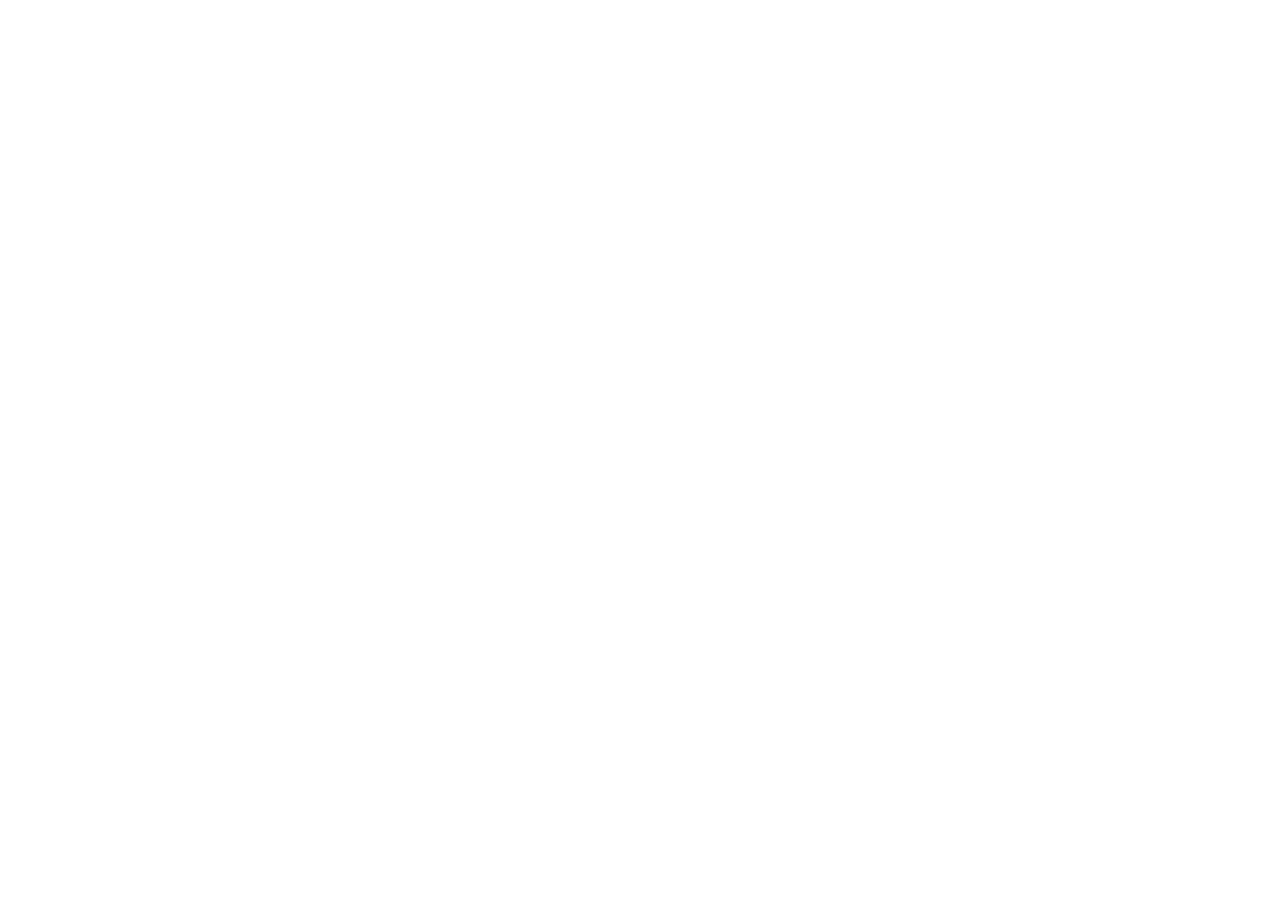
==== frontend/index.html @ 1c2260e7 "Add structure of the main page" ====
<!DOCTYPE html>
<html lang="es">
<head>
  <meta charset="UTF-8">
  <meta name="viewport" content="width=device-width, initial-scale=1.0">
  <link href="https://cdn.jsdelivr.net/npm/bootstrap@5.3.3/dist/css/bootstrap.min.css" rel="stylesheet" integrity="sha384-QWTKZyjpPEjISv5WaRU9OFeRpok6YctnYmDr5pNlyT2bRjXh0JMhjY6hW+ALEwIH" crossorigin="anonymous">
  <title>OVI</title>
</head>
<body>
  <header>

  </header>
  <main>

  </main>
  <footer>

  </footer>
  <script src="https://cdn.jsdelivr.net/npm/bootstrap@5.3.3/dist/js/bootstrap.bundle.min.js" integrity="sha384-YvpcrYf0tY3lHB60NNkmXc5s9fDVZLESaAA55NDzOxhy9GkcIdslK1eN7N6jIeHz" crossorigin="anonymous"></script>
</body>
</html>
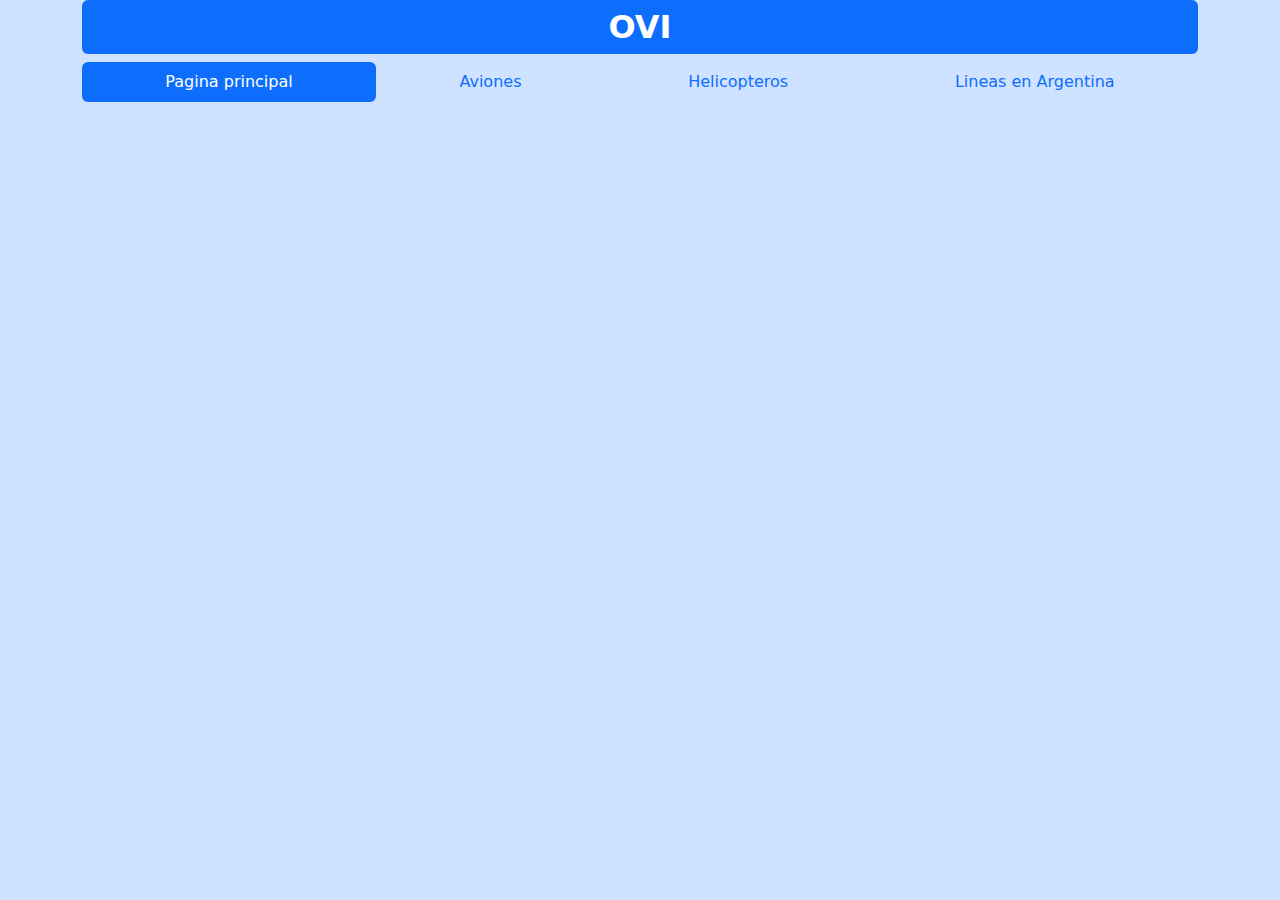
==== commit 2c003503: "Add H1 and NAVBAR" ====
--- a/frontend/index.html
+++ b/frontend/index.html
@@ -6,10 +6,27 @@
   <link href="https://cdn.jsdelivr.net/npm/bootstrap@5.3.3/dist/css/bootstrap.min.css" rel="stylesheet" integrity="sha384-QWTKZyjpPEjISv5WaRU9OFeRpok6YctnYmDr5pNlyT2bRjXh0JMhjY6hW+ALEwIH" crossorigin="anonymous">
   <title>OVI</title>
 </head>
-<body>
+<body class="bg-primary-subtle">
   <header>
+      <div class="container">
+          <h1 class="text-center badge text-wrap text-bg-primary fs-2" style="width: 100%;">OVI</h1>
+          <ul class="nav nav-pills nav-fill">
+              <li class="nav-item">
+                <a class="nav-link active" aria-current="page" href="/index.html">Pagina principal</a>
+              </li>
+              <li class="nav-item">
+                <a class="nav-link" href="/Aviones/index.html">Aviones</a>
+              </li>
+              <li class="nav-item">
+                <a class="nav-link" href="/Helicopteros/index.html">Helicopteros</a>
+              </li>
+              <li class="nav-item">
+                <a class="nav-link" href="/LineasArgentinas/index.html">Lineas en Argentina</a>
+              </li>
+            </ul>
+      </div>
+  </header>
 
-  </header>
   <main>
 
   </main>
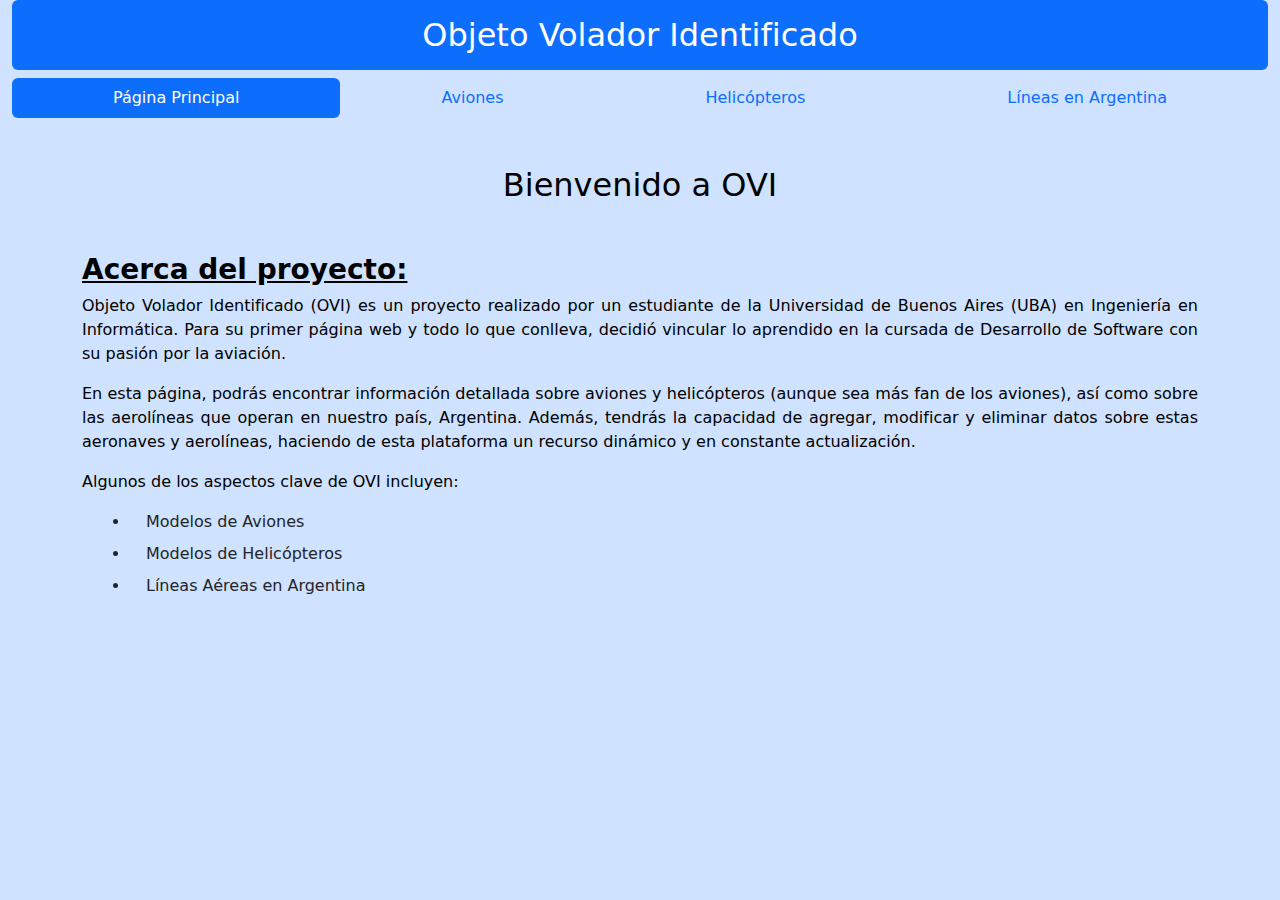
==== commit 7e400f2b: "Add project description to the homepage and imporve design aspects" ====
--- a/frontend/index.html
+++ b/frontend/index.html
@@ -4,31 +4,68 @@
   <meta charset="UTF-8">
   <meta name="viewport" content="width=device-width, initial-scale=1.0">
   <link href="https://cdn.jsdelivr.net/npm/bootstrap@5.3.3/dist/css/bootstrap.min.css" rel="stylesheet" integrity="sha384-QWTKZyjpPEjISv5WaRU9OFeRpok6YctnYmDr5pNlyT2bRjXh0JMhjY6hW+ALEwIH" crossorigin="anonymous">
+  <style>
+    a{
+      text-decoration: none;
+      color: inherit;
+    }
+    a:hover{
+      color: #000;
+      text-decoration: underline;
+    }
+    main{
+      text-align: justify;
+    }
+  </style>
   <title>OVI</title>
 </head>
 <body class="bg-primary-subtle">
   <header>
-      <div class="container">
-          <h1 class="text-center badge text-wrap text-bg-primary fs-2" style="width: 100%;">OVI</h1>
+      <div class="container-xxl">
+          <h1 class="text-center pt-3 pb-3 rounded text-bg-primary fs-2" style="width: 100%;">Objeto Volador Identificado</h1>
           <ul class="nav nav-pills nav-fill">
               <li class="nav-item">
-                <a class="nav-link active" aria-current="page" href="/index.html">Pagina principal</a>
+                <a class="nav-link active" aria-current="page" href="/index.html">Página Principal</a>
               </li>
               <li class="nav-item">
                 <a class="nav-link" href="/Aviones/index.html">Aviones</a>
               </li>
               <li class="nav-item">
-                <a class="nav-link" href="/Helicopteros/index.html">Helicopteros</a>
+                <a class="nav-link" href="/Helicopteros/index.html">Helicópteros</a>
               </li>
               <li class="nav-item">
-                <a class="nav-link" href="/LineasArgentinas/index.html">Lineas en Argentina</a>
+                <a class="nav-link" href="/LineasArgentinas/index.html">Líneas en Argentina</a>
               </li>
             </ul>
       </div>
   </header>
 
   <main>
-
+    <div class="container">
+      <div class="row">
+        <div class="col-12">
+          <h2 class="text-center text-black mt-5 mb-5">Bienvenido a OVI</h2>
+          <p class="text-black"></p>
+        </div>
+      </div>
+      <div class="row mb-3">
+        <div class="col-12">
+          <h3 class="text-black fw-bolder text-decoration-underline">Acerca del proyecto:</h3>
+          <p class="text-black">Objeto Volador Identificado (OVI) es un proyecto realizado por un estudiante de la Universidad de Buenos Aires (UBA) en Ingeniería en Informática. Para su primer página web y todo lo que conlleva, decidió vincular lo aprendido en la cursada de Desarrollo de Software con su pasión por la aviación.</p>
+          <p class="text-black">En esta página, podrás encontrar información detallada sobre aviones y helicópteros (aunque sea más fan de los aviones), así como sobre las aerolíneas que operan en nuestro país, Argentina. Además, tendrás la capacidad de agregar, modificar y eliminar datos sobre estas aeronaves y aerolíneas, haciendo de esta plataforma un recurso dinámico y en constante actualización.</p>
+          <p class="text-black">Algunos de los aspectos clave de OVI incluyen:</p>
+          <div class="row">
+            <div class="col-4">
+              <div id="simple-list-example" class="d-flex flex-column gap-2 simple-list-example-scrollspy justify-content-center ms-5">
+                <li><a href="/Aviones/index.html" class="w-25 p-3">Modelos de Aviones</a></li>
+                <li><a href="/Helicopteros/index.html" class="w-25 p-3">Modelos de Helicópteros</a></li>
+                <li><a href="/LineasArgentinas/index.html" class="w-25 p-3">Líneas Aéreas en Argentina</a></li>
+            </div>
+            </div>
+          </div>
+        </div>
+      </div>
+    </div>
   </main>
   <footer>
 
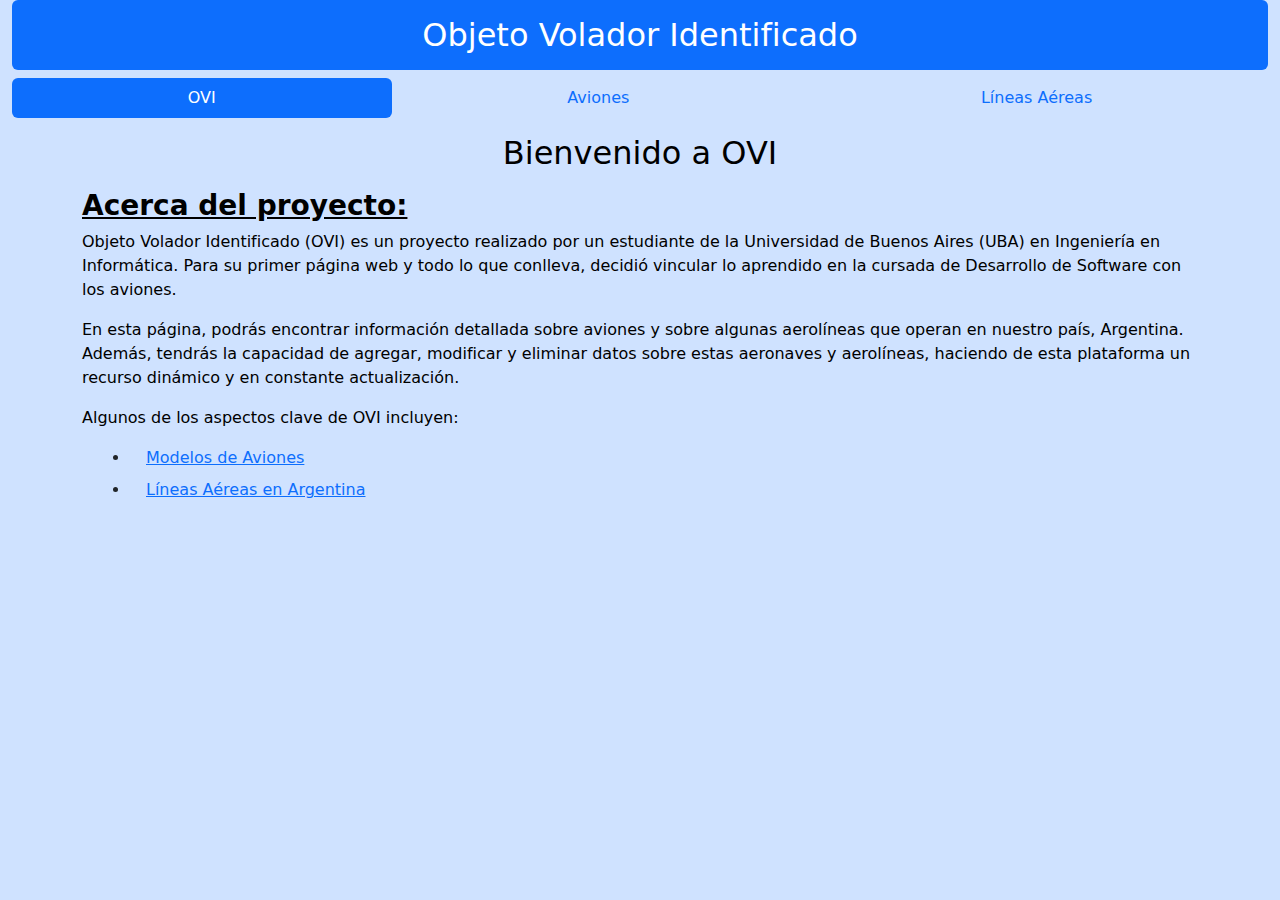
==== commit 34c1f35c: "Fix some format" ====
--- a/frontend/index.html
+++ b/frontend/index.html
@@ -4,37 +4,22 @@
   <meta charset="UTF-8">
   <meta name="viewport" content="width=device-width, initial-scale=1.0">
   <link href="https://cdn.jsdelivr.net/npm/bootstrap@5.3.3/dist/css/bootstrap.min.css" rel="stylesheet" integrity="sha384-QWTKZyjpPEjISv5WaRU9OFeRpok6YctnYmDr5pNlyT2bRjXh0JMhjY6hW+ALEwIH" crossorigin="anonymous">
-  <style>
-    a{
-      text-decoration: none;
-      color: inherit;
-    }
-    a:hover{
-      color: #000;
-      text-decoration: underline;
-    }
-    main{
-      text-align: justify;
-    }
-  </style>
+  <link href="/styles.css" rel="stylesheet">
   <title>OVI</title>
 </head>
 <body class="bg-primary-subtle">
   <header>
-      <div class="container-xxl">
+      <div class="container-xxl pb-3">
           <h1 class="text-center pt-3 pb-3 rounded text-bg-primary fs-2" style="width: 100%;">Objeto Volador Identificado</h1>
           <ul class="nav nav-pills nav-fill">
               <li class="nav-item">
-                <a class="nav-link active" aria-current="page" href="/index.html">Página Principal</a>
+                <a class="nav-link active" aria-current="page" href="/index.html">OVI</a>
               </li>
               <li class="nav-item">
                 <a class="nav-link" href="/Aviones/index.html">Aviones</a>
               </li>
               <li class="nav-item">
-                <a class="nav-link" href="/Helicopteros/index.html">Helicópteros</a>
-              </li>
-              <li class="nav-item">
-                <a class="nav-link" href="/LineasArgentinas/index.html">Líneas en Argentina</a>
+                <a class="nav-link" href="/LineasAereas/index.html">Líneas Aéreas</a>
               </li>
             </ul>
       </div>
@@ -44,21 +29,20 @@
     <div class="container">
       <div class="row">
         <div class="col-12">
-          <h2 class="text-center text-black mt-5 mb-5">Bienvenido a OVI</h2>
+          <h2 class="text-center text-black">Bienvenido a OVI</h2>
           <p class="text-black"></p>
         </div>
       </div>
       <div class="row mb-3">
         <div class="col-12">
           <h3 class="text-black fw-bolder text-decoration-underline">Acerca del proyecto:</h3>
-          <p class="text-black">Objeto Volador Identificado (OVI) es un proyecto realizado por un estudiante de la Universidad de Buenos Aires (UBA) en Ingeniería en Informática. Para su primer página web y todo lo que conlleva, decidió vincular lo aprendido en la cursada de Desarrollo de Software con su pasión por la aviación.</p>
-          <p class="text-black">En esta página, podrás encontrar información detallada sobre aviones y helicópteros (aunque sea más fan de los aviones), así como sobre las aerolíneas que operan en nuestro país, Argentina. Además, tendrás la capacidad de agregar, modificar y eliminar datos sobre estas aeronaves y aerolíneas, haciendo de esta plataforma un recurso dinámico y en constante actualización.</p>
+          <p class="text-black">Objeto Volador Identificado (OVI) es un proyecto realizado por un estudiante de la Universidad de Buenos Aires (UBA) en Ingeniería en Informática. Para su primer página web y todo lo que conlleva, decidió vincular lo aprendido en la cursada de Desarrollo de Software con los aviones.</p>
+          <p class="text-black">En esta página, podrás encontrar información detallada sobre aviones y sobre algunas aerolíneas que operan en nuestro país, Argentina. Además, tendrás la capacidad de agregar, modificar y eliminar datos sobre estas aeronaves y aerolíneas, haciendo de esta plataforma un recurso dinámico y en constante actualización.</p>
           <p class="text-black">Algunos de los aspectos clave de OVI incluyen:</p>
           <div class="row">
             <div class="col-4">
               <div id="simple-list-example" class="d-flex flex-column gap-2 simple-list-example-scrollspy justify-content-center ms-5">
                 <li><a href="/Aviones/index.html" class="w-25 p-3">Modelos de Aviones</a></li>
-                <li><a href="/Helicopteros/index.html" class="w-25 p-3">Modelos de Helicópteros</a></li>
                 <li><a href="/LineasArgentinas/index.html" class="w-25 p-3">Líneas Aéreas en Argentina</a></li>
             </div>
             </div>
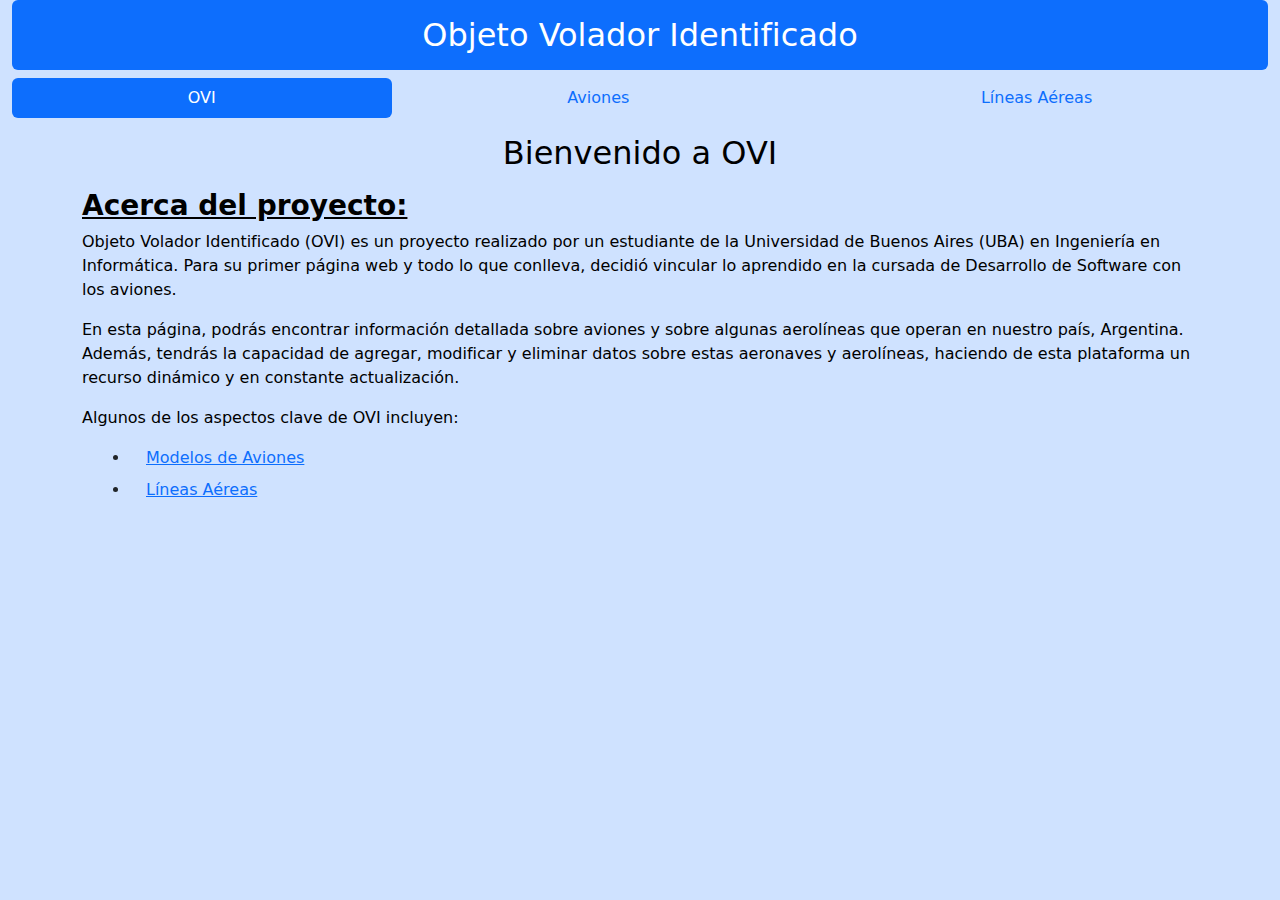
==== commit fc9fadda: "Change href url" ====
--- a/frontend/index.html
+++ b/frontend/index.html
@@ -43,7 +43,7 @@
             <div class="col-4">
               <div id="simple-list-example" class="d-flex flex-column gap-2 simple-list-example-scrollspy justify-content-center ms-5">
                 <li><a href="/Aviones/index.html" class="w-25 p-3">Modelos de Aviones</a></li>
-                <li><a href="/LineasArgentinas/index.html" class="w-25 p-3">Líneas Aéreas en Argentina</a></li>
+                <li><a href="/LineasAereas/index.html" class="w-25 p-3">Líneas Aéreas</a></li>
             </div>
             </div>
           </div>
